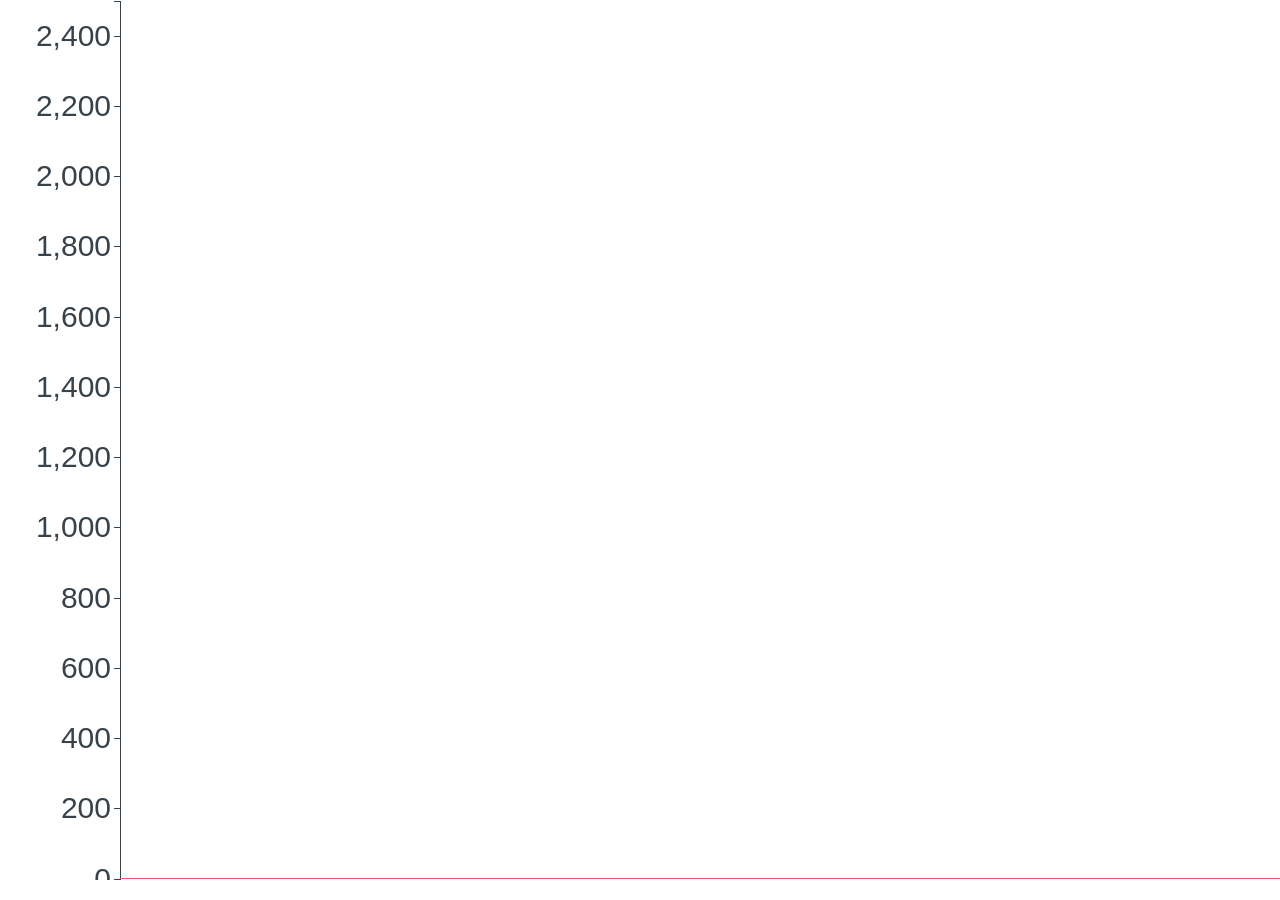
==== iops-single.html @ 9ef98bbf "updates" ====
<!DOCTYPE html>
<meta charset="utf-8">
<style>
 
svg {
  font: 30px sans-serif;
  margin: 0 auto;
  display: block;
}
 
.line {
  fill: none;
  stroke: #f05c56;
  stroke-width: 2px;
}
 
text {
	fill: #37424a;
}

.axis path, .axis line {
  fill: none;
  stroke: #37424a;
  shape-rendering: crispEdges;
}
 
</style>
<body style="margin:0; padding:0;">
<script src="d3.v3.min.js"></script>
<script>
 
var n = 40,
    random = d3.random.normal(0, .2),
    data = d3.range(n).map(function() { return 0;});
 
var margin = {top: 1, right: 1, bottom: 1, left: 120},
    width = 1720 - margin.left - margin.right,
    height = 880 - margin.top - margin.bottom;
 
var x = d3.scale.linear()
    .domain([0, n - 1])
    .range([0, width]);
 
var y = d3.scale.linear()
    .domain([0, 2500])
    .range([height, 0]);
 
var line = d3.svg.line()
    .x(function(d, i) { return x(i); })
    .y(function(d, i) { return y(d); });
 
var svg = d3.select("body").append("svg")
    .attr("width", width + margin.left + margin.right)
    .attr("height", height + margin.top + margin.bottom)
  .append("g")
    .attr("transform", "translate(" + margin.left + "," + margin.top + ")");
 
svg.append("defs").append("clipPath")
    .attr("id", "clip")
  .append("rect")
    .attr("width", width)
    .attr("height", height);
 
/*
svg.append("g")
    .attr("class", "x axis")
    .attr("transform", "translate(0," + height + ")")
    .call(d3.svg.axis().scale(x).orient("bottom"));
*/
 
svg.append("g")
    .attr("class", "y axis")
    .call(d3.svg.axis().scale(y).orient("left"));
 
var path = svg.append("g")
    .attr("clip-path", "url(#clip)")
  .append("path")
    .data([data])
    .attr("class", "line")
    .attr("d", line);
 
tick();
 
function tick() {
 
	d3.json("json/iops.php", function(result) {

		// push a new data point onto the back
		if (result['ops'] > 0) {
			data.push(result['ops']);
		} else {
			data.push(0);
		}
		
		// redraw the line, and slide it to the left
		path
		  .attr("d", line)
		  .attr("transform", "")
		.transition()
		  .duration(500)
		  .ease("linear")
		  .attr("transform", "translate(" + x(-1) + ")")
		  .each("end", tick);
		
		// pop the old data point off the front
		data.shift();
		
	});

}
 
</script>
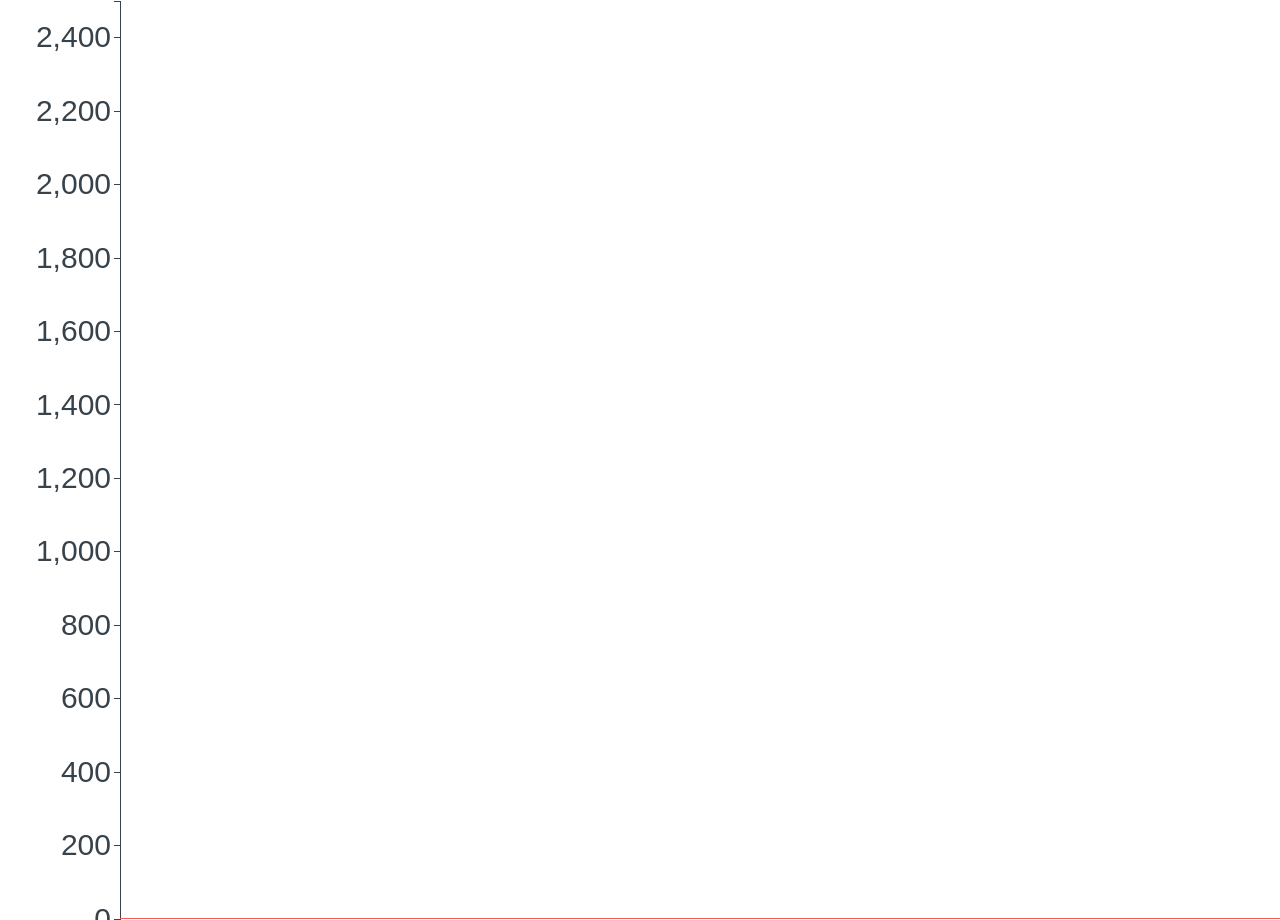
==== commit ade8754a: "Changes to be committed: 	modified:   iops-single.html 	new file:   logical-single.html" ====
--- a/iops-single.html
+++ b/iops-single.html
@@ -35,7 +35,7 @@
  
 var margin = {top: 1, right: 1, bottom: 1, left: 120},
     width = 1720 - margin.left - margin.right,
-    height = 880 - margin.top - margin.bottom;
+    height = 920 - margin.top - margin.bottom;
  
 var x = d3.scale.linear()
     .domain([0, n - 1])
